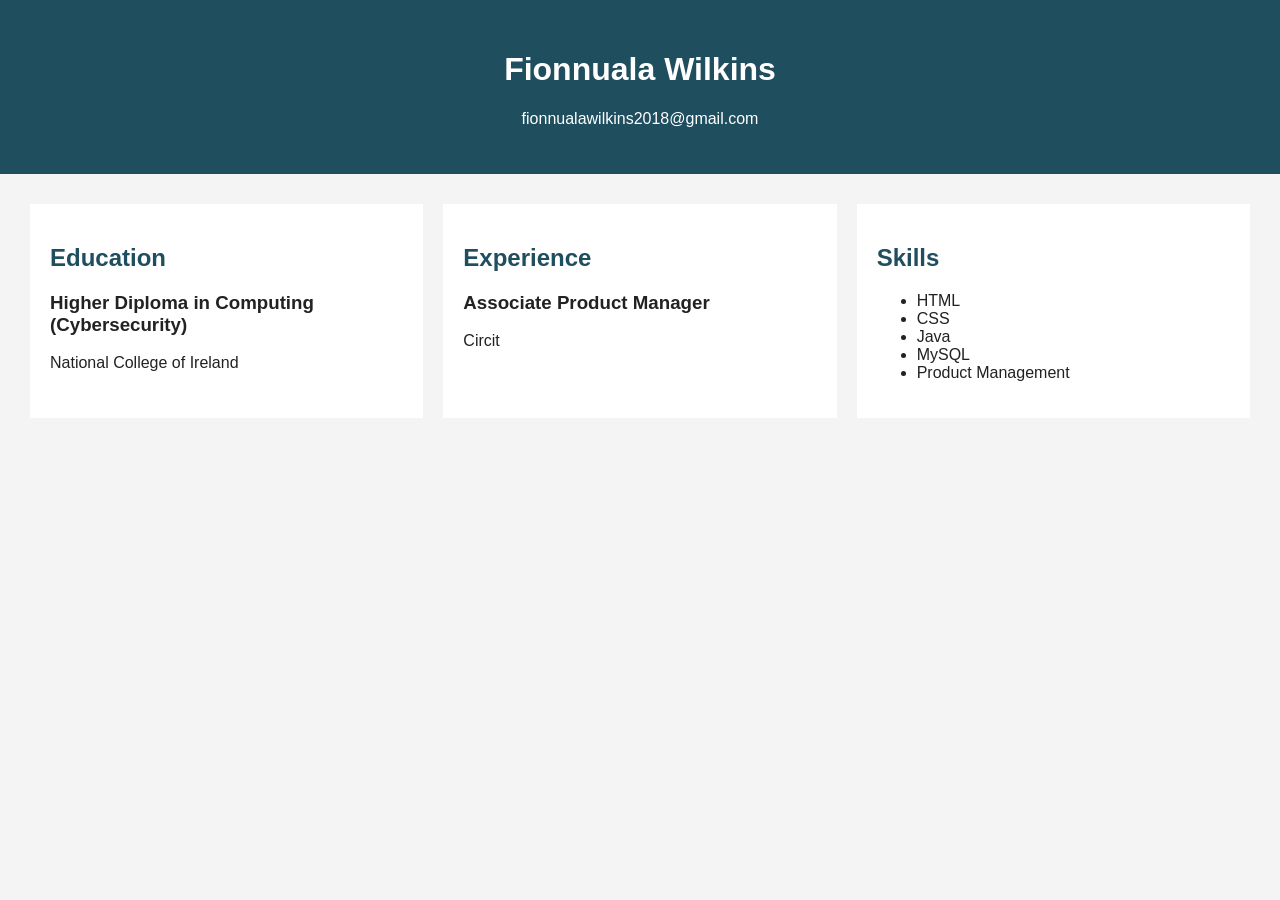
==== index.html @ bc1d4afb "Add files via upload" ====
<!DOCTYPE html>
<html lang="en">
<head>
    <meta charset="UTF-8">
    <meta name="viewport" content="width=device-width, initial-scale=1.0">
    <title>Fionnuala Wilkins - CV</title>
    <link rel="stylesheet" href="style.css">
</head>
<body>
    <header>
        <h1>Fionnuala Wilkins</h1>
        <p>fionnualawilkins2018@gmail.com</p>
    </header>

    <main class="cvContainer">
        <section class="column">
            <h2>Education</h2>
            <h3>Higher Diploma in Computing (Cybersecurity)</h3>
            <p>National College of Ireland</p>
        </section>

        <section class="column">
            <h2>Experience</h2>
            <h3>Associate Product Manager</h3>
            <p>Circit</p>
        </section>

        <section class="column">
            <h2>Skills</h2>
            <ul>
                <li>HTML</li>
                <li>CSS</li>
                <li>Java</li>
                <li>MySQL</li>
                <li>Product Management</li>
            </ul>
        </section>
    </main>
</body>
</html>
---- style.css ----
body {
    margin: 0;
    font-family: Arial, sans-serif;
    background-color: #f4f4f4;
    color: #222;
}

header {
    text-align: center;
    padding: 30px;
    background-color: #1f4e5f;
    color: white;
}

.cvContainer {
    display: flex;
    justify-content: space-between;
    gap: 20px;
    padding: 30px;
}

.column {
    width: 30%;
    background-color: white;
    padding: 20px;
}

h2 {
    color: #1f4e5f;
}

@media screen and (max-width: 700px) {
    .cvContainer {
        flex-direction: column;
    }

    .column {
        width: auto;
    }
}
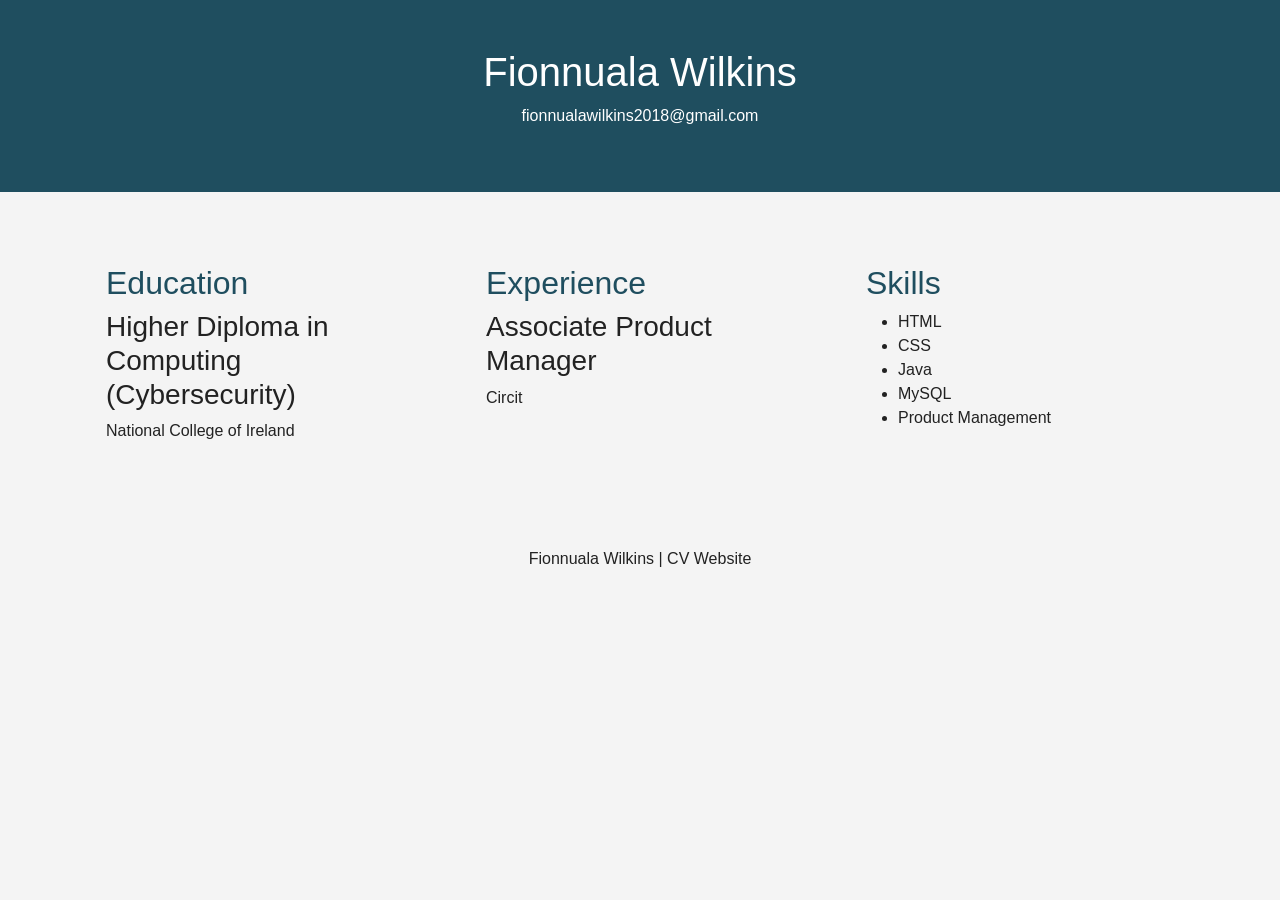
==== commit 5fff3bba: "Refactor CV layout with Bootstrap classes" ====
--- a/index.html
+++ b/index.html
@@ -1,40 +1,69 @@
+
 <!DOCTYPE html>
 <html lang="en">
 <head>
     <meta charset="UTF-8">
     <meta name="viewport" content="width=device-width, initial-scale=1.0">
     <title>Fionnuala Wilkins - CV</title>
+
+    <!-- Bootstrap 5 -->
+    <link href="https://cdn.jsdelivr.net/npm/bootstrap@5.3.3/dist/css/bootstrap.min.css" rel="stylesheet">
+
+    <!-- Custom styles -->
     <link rel="stylesheet" href="style.css">
 </head>
 <body>
-    <header>
-        <h1>Fionnuala Wilkins</h1>
-        <p>fionnualawilkins2018@gmail.com</p>
+
+    <header class="text-center py-5">
+        <div class="container">
+            <h1>Fionnuala Wilkins</h1>
+            <p>fionnualawilkins2018@gmail.com</p>
+        </div>
     </header>
 
-    <main class="cvContainer">
-        <section class="column">
-            <h2>Education</h2>
-            <h3>Higher Diploma in Computing (Cybersecurity)</h3>
-            <p>National College of Ireland</p>
-        </section>
+    <main class="container my-5">
+        <div class="row g-4">
 
-        <section class="column">
-            <h2>Experience</h2>
-            <h3>Associate Product Manager</h3>
-            <p>Circit</p>
-        </section>
+            <!-- Education -->
+            <section class="col-12 col-md-6 col-lg-4">
+                <div class="cv-card p-4 h-100">
+                    <h2>Education</h2>
+                    <h3>Higher Diploma in Computing (Cybersecurity)</h3>
+                    <p>National College of Ireland</p>
+                </div>
+            </section>
 
-        <section class="column">
-            <h2>Skills</h2>
-            <ul>
-                <li>HTML</li>
-                <li>CSS</li>
-                <li>Java</li>
-                <li>MySQL</li>
-                <li>Product Management</li>
-            </ul>
-        </section>
+            <!-- Experience -->
+            <section class="col-12 col-md-6 col-lg-4">
+                <div class="cv-card p-4 h-100">
+                    <h2>Experience</h2>
+                    <h3>Associate Product Manager</h3>
+                    <p>Circit</p>
+                </div>
+            </section>
+
+            <!-- Skills -->
+            <section class="col-12 col-md-12 col-lg-4">
+                <div class="cv-card p-4 h-100">
+                    <h2>Skills</h2>
+                    <ul>
+                        <li>HTML</li>
+                        <li>CSS</li>
+                        <li>Java</li>
+                        <li>MySQL</li>
+                        <li>Product Management</li>
+                    </ul>
+                </div>
+            </section>
+
+        </div>
     </main>
+
+    <footer class="text-center py-3">
+        <p class="mb-0">Fionnuala Wilkins | CV Website</p>
+    </footer>
+
+    <script src="https://cdn.jsdelivr.net/npm/bootstrap@5.3.3/dist/js/bootstrap.bundle.min.js"></script>
+
 </body>
 </html>
